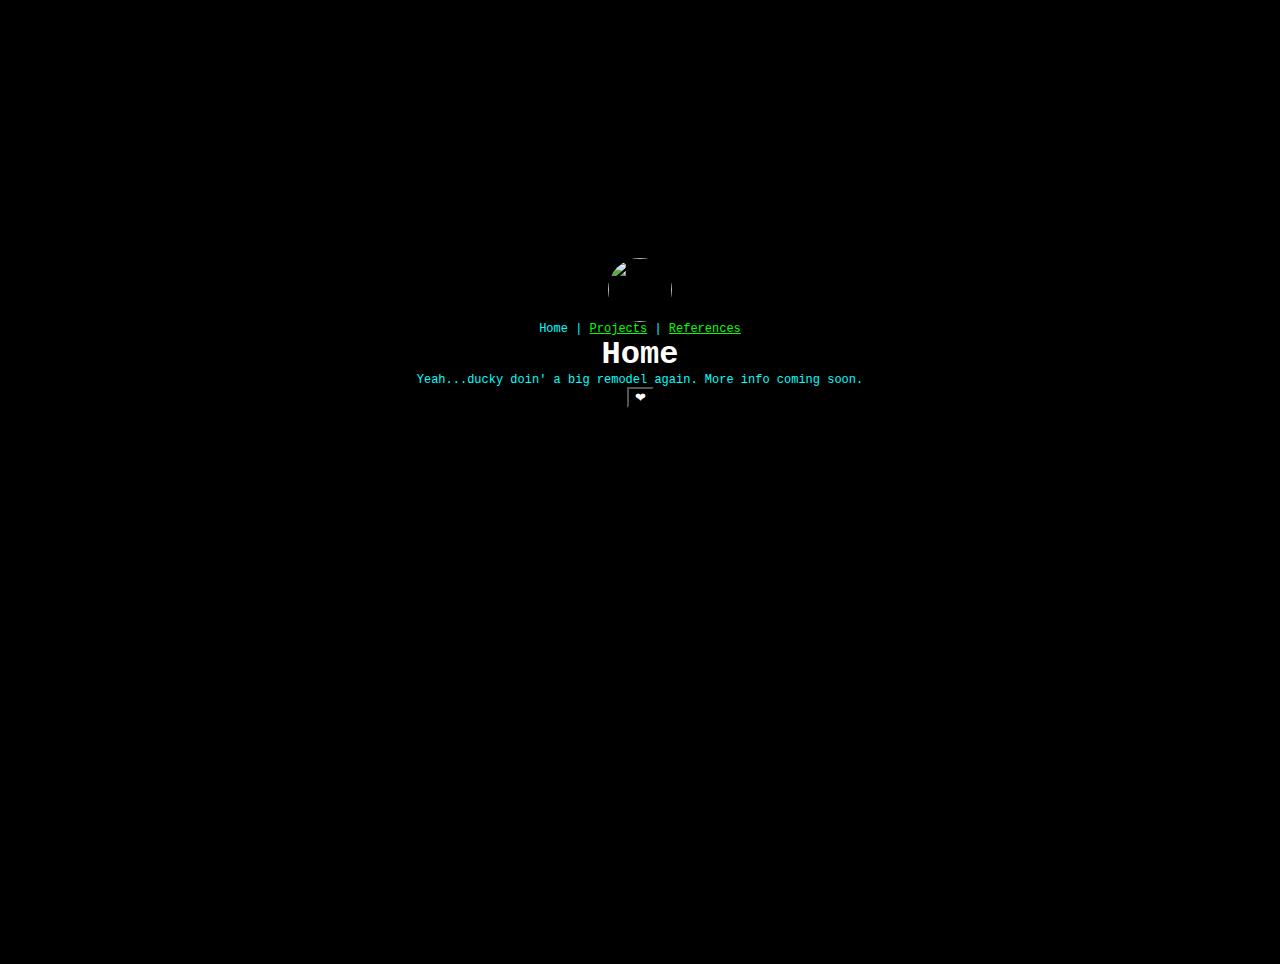
==== index.html @ 598f2a46 "Update index.html" ====
<html>
    <head>
        <link rel="stylesheet" type="text/css" href="css/rainbow.css">
        <link rel="stylesheet" type="text/css" href="css/style.css">
	<script src="js/zyp.js"></script>
        <title>Zyp</title>
    </head>

    <body onload="animatedTitle(); setContentHeight();">
        <div class="center" id="center" style="background-color: rgba(0,0,0,0.8);">
            <img class="wiggle" src="media/ducky.png" style="border-radius:50%; height:64px; width:64px;"></img>
            <div class="content" id="content">
                <div id="home">
                    <p><a name="home" style="color: cyan;">Home</a> | <a href="#projects">Projects</a> | <a href="#references">References</a></p>
	            <h1>Home</h1>
                    <p>Yeah...ducky doin' a big remodel again. More info coming soon.</p>
                    <p align="center"><button onclick="document.getElementById('video').muted = false; document.getElementById('video').volume = 0.24; document.getElementById('video').play(); this.remove();" style="background-color:black; color:white;">&#x2764;</button></p>
                    <div class="video" height="65%" width="100%">
			<video id="video" loop type="video/mp4" src="media/peaceandtranquility.mp4"></video>
		    </div>
                </div>
                <div id="projects">
                    <p><a href="#home">Home</a> | <a name="projects" style="color: cyan;">Projects</a> | <a href="#references">References</a></p>
		    <h1>Projects</h1>
                    <p>WIP.</p>
                </div>
                <div id="references">
                    <p><a href="#home">Home</a> | <a href="#projects">Projects</a> | <a name="references" style="color: cyan;">References</a></p>
		    <h1>References</h1>
                    <p>Also WIP.</p>
                </div>              
            </div>
        </div>
    </body>
</html>
---- css/style.css ----
@keyframes wiggle {
    00.00% {transform: rotate(-12deg);}
    50.00% {transform: rotate(12deg);}
    100.0% {transform: rotate(-12deg);}
}

* {
    margin: 0;
}

.center {
    left: 50%;
    position: absolute;
    text-align: center;
    top: 50%;
    -webkit-transform: translate(-50%, -192px);
    -ms-transform: translate(-50%, -192px);
    transform: translate(-50%, -192px);
    width: 512px;
}

.content {
    overflow: hidden;
}

div.video video {
    -webkit-mask-image: url([data-uri]);
    border-radius: 32px;
    height: 100%;
    width: 100%;
}

.wiggle {
    animation: wiggle 8s linear infinite;
}

a {
    color: lime;
}

body {
    background: black repeat fixed;
    height: 100%;
    width: 100%;
}

embed {
    border: none;
}

h1,h2,h3,h4,h5,h6,p {
    color: white;
    font-family: courier;
}

p {
    color: cyan;
    font-size: 12px;
}
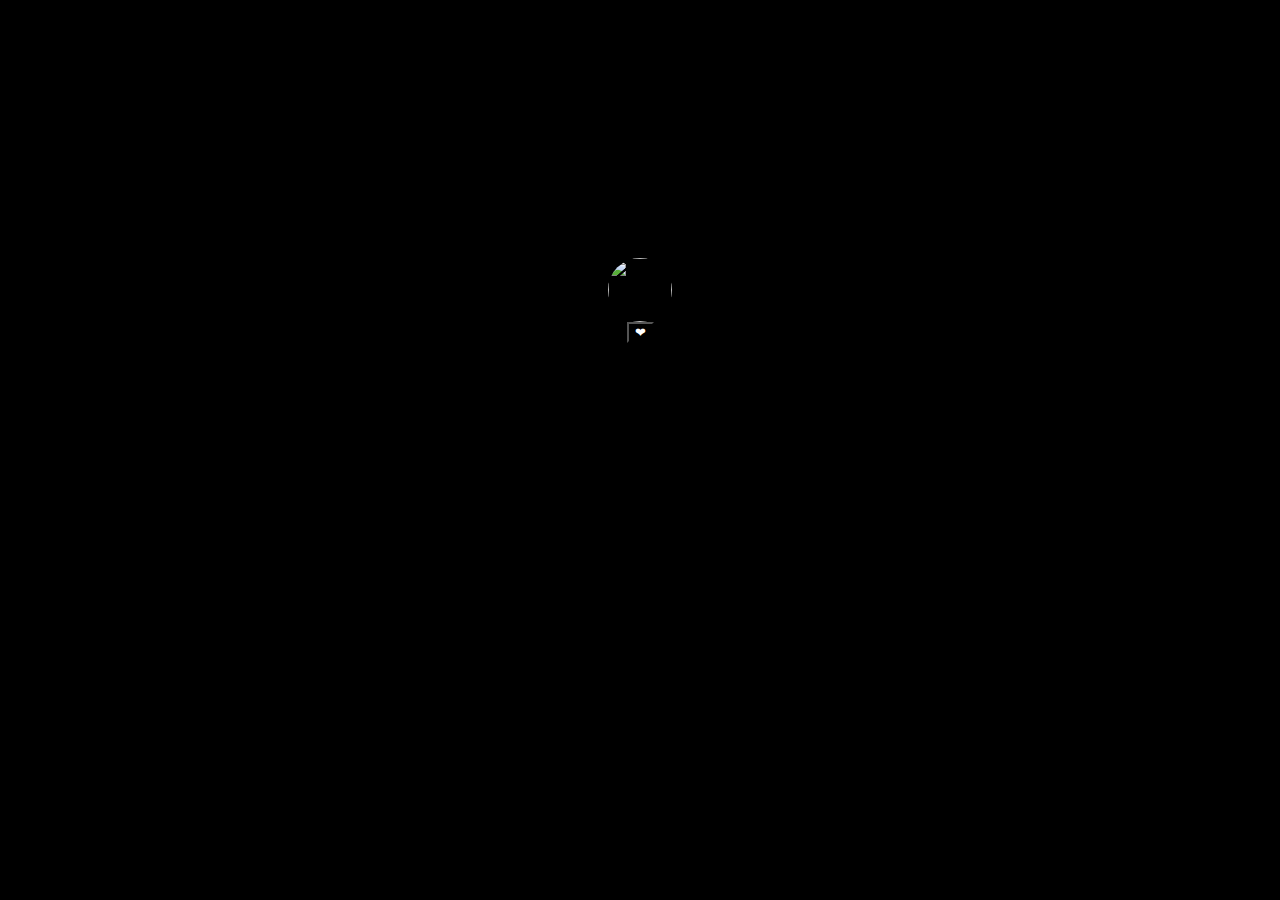
==== commit aed6f12f: "cleaned up" ====
--- a/index.html
+++ b/index.html
@@ -1,35 +1,16 @@
 <html>
     <head>
+	    <link rel="icon" type="image/png" href="media/favicon.png" sizes="196x196">
         <link rel="stylesheet" type="text/css" href="css/rainbow.css">
         <link rel="stylesheet" type="text/css" href="css/style.css">
-	<script src="js/zyp.js"></script>
-        <title>Zyp</title>
+        <title>Ducky</title>
     </head>
 
-    <body onload="animatedTitle(); setContentHeight();">
+    <body onload="setContentHeight();">
         <div class="center" id="center" style="background-color: rgba(0,0,0,0.8);">
-            <img class="wiggle" src="media/ducky.png" style="border-radius:50%; height:64px; width:64px;"></img>
-            <div class="content" id="content">
-                <div id="home">
-                    <p><a name="home" style="color: cyan;">Home</a> | <a href="#projects">Projects</a> | <a href="#references">References</a></p>
-	            <h1>Home</h1>
-                    <p>Yeah...ducky doin' a big remodel again. More info coming soon.</p>
-                    <p align="center"><button onclick="document.getElementById('video').muted = false; document.getElementById('video').volume = 0.24; document.getElementById('video').play(); this.remove();" style="background-color:black; color:white;">&#x2764;</button></p>
-                    <div class="video" height="65%" width="100%">
+            <img src="media/ducky-transparent.png" style="border-radius:50%; height:64px; width:64px;"></img>
+            <p align="center"><button onclick="document.getElementById('video').muted = false; document.getElementById('video').volume = 0.24; document.getElementById('video').play(); this.remove();" style="background-color:black; color:white;">&#x2764;</button></p>
 			<video id="video" loop type="video/mp4" src="media/peaceandtranquility.mp4"></video>
-		    </div>
-                </div>
-                <div id="projects">
-                    <p><a href="#home">Home</a> | <a name="projects" style="color: cyan;">Projects</a> | <a href="#references">References</a></p>
-		    <h1>Projects</h1>
-                    <p>WIP.</p>
-                </div>
-                <div id="references">
-                    <p><a href="#home">Home</a> | <a href="#projects">Projects</a> | <a name="references" style="color: cyan;">References</a></p>
-		    <h1>References</h1>
-                    <p>Also WIP.</p>
-                </div>              
-            </div>
         </div>
     </body>
 </html>
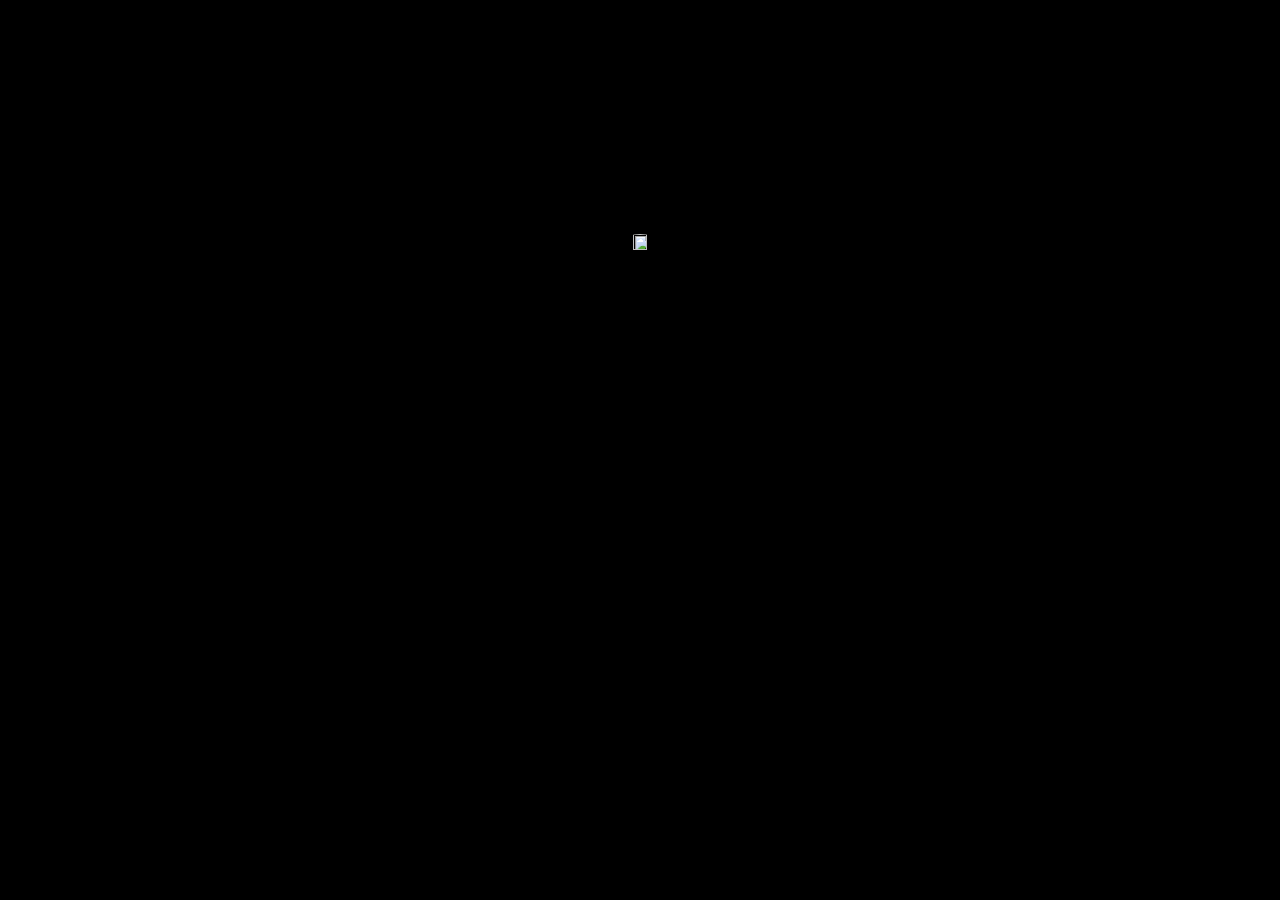
==== commit 4713a525: "cleaning up some more" ====
--- a/index.html
+++ b/index.html
@@ -3,14 +3,23 @@
 	    <link rel="icon" type="image/png" href="media/favicon.png" sizes="196x196">
         <link rel="stylesheet" type="text/css" href="css/rainbow.css">
         <link rel="stylesheet" type="text/css" href="css/style.css">
+        <script>
+            function setCenterHeight() {
+                var centerHeight;
+                setInterval(function(){
+                    centerHeight = (window.innerHeight - document.getElementById("center").offsetTop + 192) + "px";
+                    console.log(centerHeight);
+                    document.getElementById("center").style.height = centerHeight;
+                }, 100);
+            }
+        </script>
         <title>Ducky</title>
     </head>
 
-    <body onload="setContentHeight();">
+    <body onload="setCenterHeight();">
         <div class="center" id="center" style="background-color: rgba(0,0,0,0.8);">
-            <img src="media/ducky-transparent.png" style="border-radius:50%; height:64px; width:64px;"></img>
-            <p align="center"><button onclick="document.getElementById('video').muted = false; document.getElementById('video').volume = 0.24; document.getElementById('video').play(); this.remove();" style="background-color:black; color:white;">&#x2764;</button></p>
-			<video id="video" loop type="video/mp4" src="media/peaceandtranquility.mp4"></video>
+            <img src="media/ducky-transparent.png" style="border-radius:50%; width:16%;"></img>
+            <p align="center"><button class="rainbowFade" onclick="document.getElementById('video').muted = false; document.getElementById('video').volume = 0.24; document.getElementById('video').play(); this.remove();" style="background-color:black;border:none;">&#x2764;</button><br><video id="video" loop type="video/mp4" src="media/peaceandtranquility.mp4" style="width:80%;"></video></p>
         </div>
     </body>
 </html>
--- a/css/style.css
+++ b/css/style.css
@@ -1,9 +1,3 @@
-@keyframes wiggle {
-    00.00% {transform: rotate(-12deg);}
-    50.00% {transform: rotate(12deg);}
-    100.0% {transform: rotate(-12deg);}
-}
-
 * {
     margin: 0;
 }
@@ -13,25 +7,10 @@
     position: absolute;
     text-align: center;
     top: 50%;
-    -webkit-transform: translate(-50%, -192px);
-    -ms-transform: translate(-50%, -192px);
-    transform: translate(-50%, -192px);
-    width: 512px;
-}
-
-.content {
-    overflow: hidden;
-}
-
-div.video video {
-    -webkit-mask-image: url([data-uri]);
-    border-radius: 32px;
-    height: 100%;
-    width: 100%;
-}
-
-.wiggle {
-    animation: wiggle 8s linear infinite;
+    -webkit-transform: translate(-50%, -24vh);
+    -ms-transform: translate(-50%, -24vh);
+    transform: translate(-50%, -24vh);
+    width: 40%;
 }
 
 a {
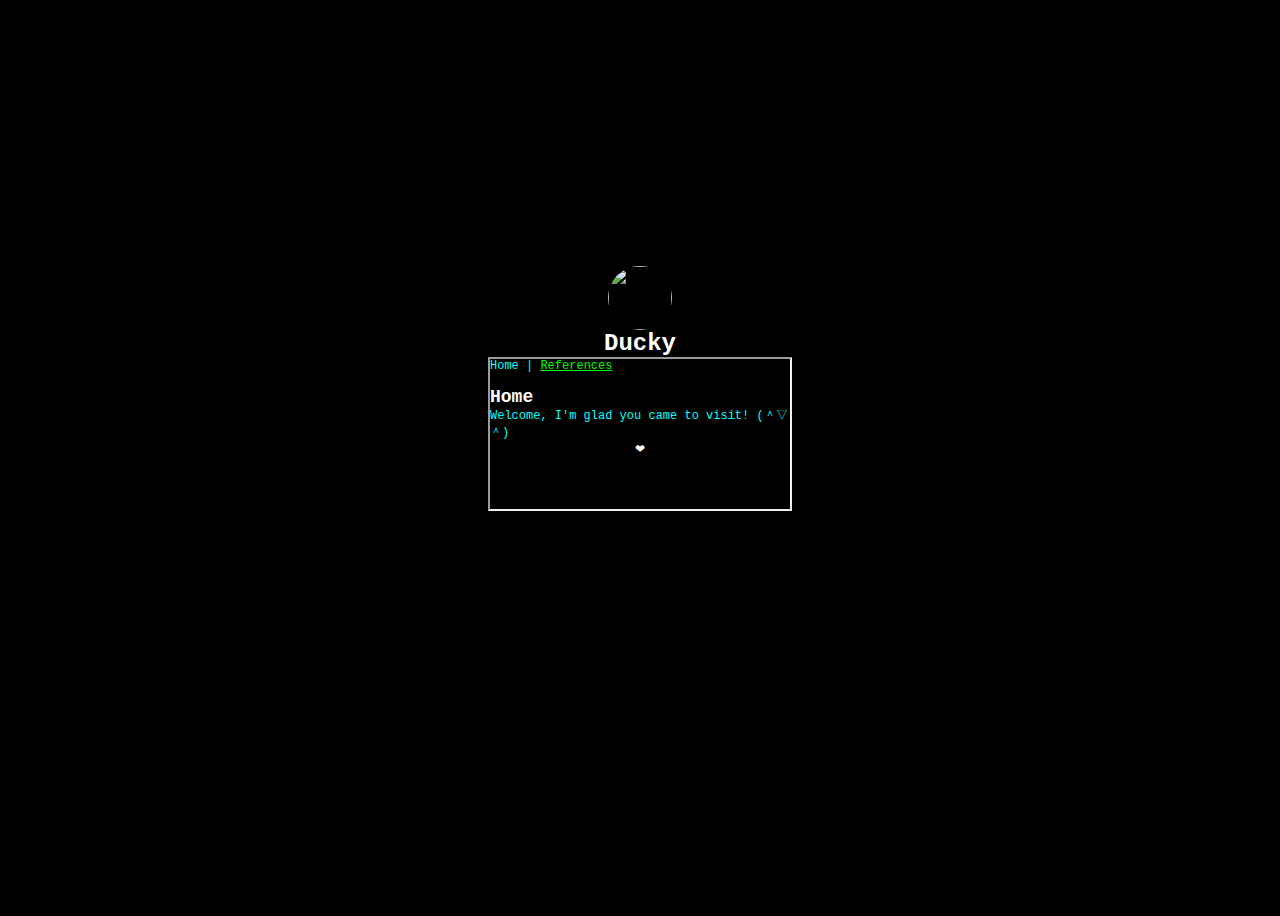
==== commit 067a5b38: "Update index.html" ====
--- a/index.html
+++ b/index.html
@@ -1,25 +1,25 @@
 <html>
     <head>
-	    <link rel="icon" type="image/png" href="media/favicon.png" sizes="196x196">
-        <link rel="stylesheet" type="text/css" href="css/rainbow.css">
+	<link rel="icon" type="image/png" href="media/favicon.png" sizes="196x196">
         <link rel="stylesheet" type="text/css" href="css/style.css">
         <script>
             function setCenterHeight() {
                 var centerHeight;
                 setInterval(function(){
                     centerHeight = (window.innerHeight - document.getElementById("center").offsetTop + 192) + "px";
-                    console.log(centerHeight);
                     document.getElementById("center").style.height = centerHeight;
                 }, 100);
             }
         </script>
+	<script src="js/cursor.js"></script>
         <title>Ducky</title>
     </head>
 
-    <body onload="setCenterHeight();">
+    <body class="index" onload="setCenterHeight();">
         <div class="center" id="center" style="background-color: rgba(0,0,0,0.8);">
-            <img src="media/ducky-transparent.png" style="border-radius:50%; width:16%;"></img>
-            <p align="center"><button class="rainbowFade" onclick="document.getElementById('video').muted = false; document.getElementById('video').volume = 0.24; document.getElementById('video').play(); this.remove();" style="background-color:black;border:none;">&#x2764;</button><br><video id="video" loop type="video/mp4" src="media/peaceandtranquility.mp4" style="width:80%;"></video></p>
+            <img src="media/ducky-transparent.png" style="border-radius:50%; width:64px;"></img>
+            <h1>Ducky</h1>
+            <iframe src="home.html"></iframe>
         </div>
     </body>
 </html>
--- a/css/style.css
+++ b/css/style.css
@@ -1,15 +1,29 @@
+@keyframes background {
+    from{background-position:0 0,0 0,0 0;}
+    to{background-position:0 128px,0px 256px,0px 512px;}
+}
+
+@keyframes cursorTrail {
+    from {opacity: 1;}
+    to {height: 0; opacity: 0; transform: translate(var(--randomX), 128px); width: 0;}
+}
+
 * {
+    font-family: courier;
+    font-size: 12px;
     margin: 0;
 }
 
 .center {
+    border: 8px solid black;
+    border-radius: 8px 8px 0 0;
     left: 50%;
     position: absolute;
     text-align: center;
     top: 50%;
-    -webkit-transform: translate(-50%, -24vh);
-    -ms-transform: translate(-50%, -24vh);
-    transform: translate(-50%, -24vh);
+    -webkit-transform: translate(-50%, -192px);
+    -ms-transform: translate(-50%, -192px);
+    transform: translate(-50%, -192px);
     width: 40%;
 }
 
@@ -17,22 +31,63 @@
     color: lime;
 }
 
-body {
-    background: black repeat fixed;
+body.index {
+    animation: background 4s linear infinite;
+    background-color: black;
+    background-image: url('../media/background0.png'),url('../media/background1.png'),url('../media/background2.png');
+    background-repeat: repeat,repeat,repeat;
+    cursor: none;
+    height: 100%;
+    overflow: hidden;
+    width: 100%;
+}
+
+button{
+    background-color: transparent;
+    border: none;
+    transition: 0.4s;
+} button:hover {
+    animation-play-state: paused;
+    background-color: white;
+}
+
+embed {
+    border: none;
     height: 100%;
     width: 100%;
 }
 
-embed {
-    border: none;
+h1 {
+    color: white;
+    font-size: 24px;
 }
 
-h1,h2,h3,h4,h5,h6,p {
+h2 {
     color: white;
-    font-family: courier;
+    font-size: 18px;
 }
 
 p {
-    color: cyan;
-    font-size: 12px;
+    color: aqua;
 }
+
+.cursor {
+    background-color: rgb(var(--red),var(--green),var(--blue));
+    border-radius: 0% 50% 50% 50%;
+    height: 16px;
+    overflow: hidden;
+    pointer-events: none;
+    position: absolute;
+    width: 16px;
+}
+
+.cursorTrail {
+    animation: cursorTrail 0.8s forwards ease-out;
+    background-color: rgb(var(--red),var(--green),var(--blue));
+    border-radius: 50%;
+    height: 16px;
+    overflow: hidden;
+    pointer-events: none;
+    position: absolute;
+    width: 16px;
+}
